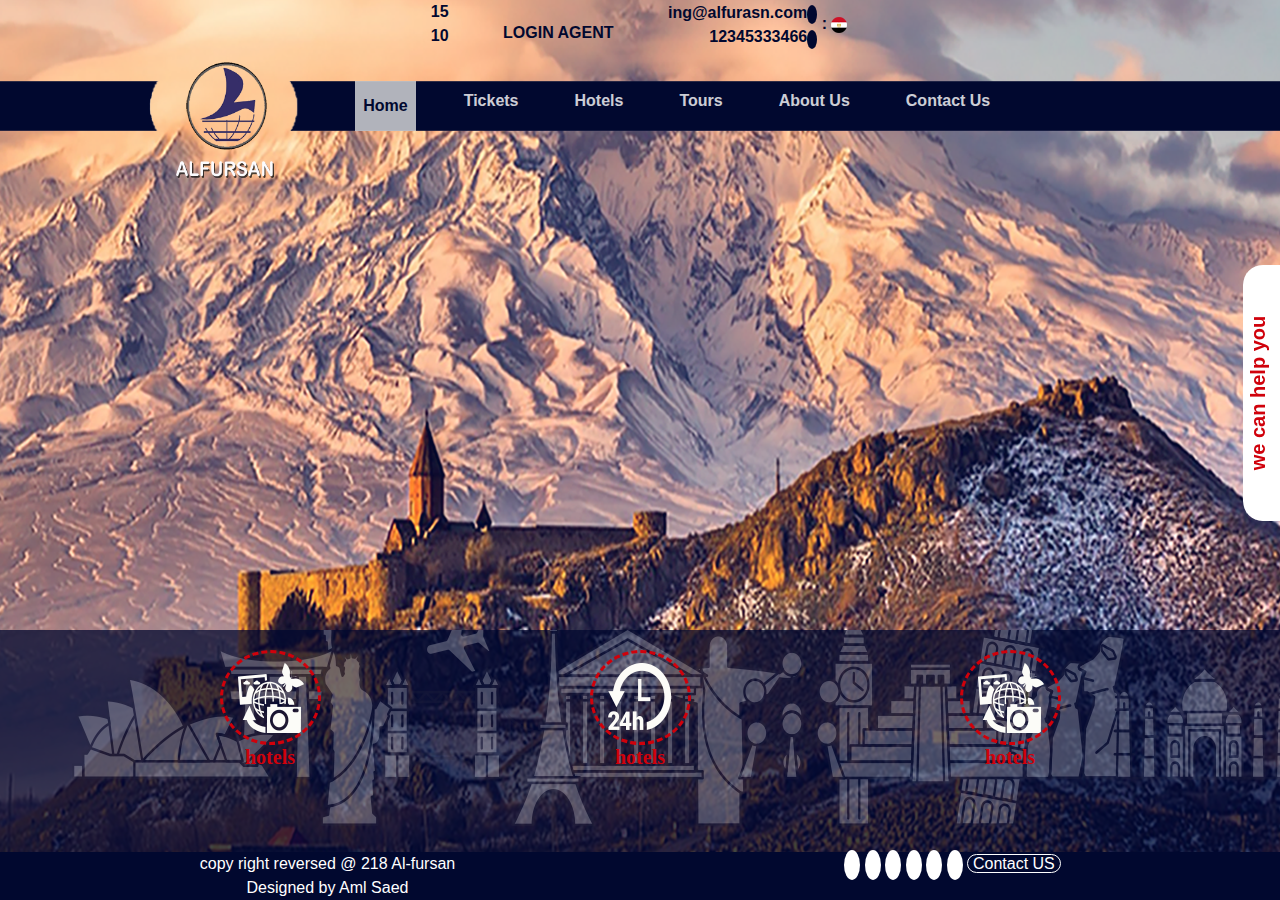
==== index.html @ 000a100a "first" ====
<!DOCTYPE html>
<html>
<head>
<meta charset="utf-8">
<meta http-equiv="X-UA-Compatible" content="IE=edge">
<meta name="viewport" content="width=device-width, initial-scale=1">
<title>Alforsan</title>
<link rel="icon" type="image/logo/logo" href="images/logo/logo.png" />
<link rel="stylesheet" href="https://use.fontawesome.com/releases/v5.3.1/css/all.css" integrity="sha384-mzrmE5qonljUremFsqc01SB46JvROS7bZs3IO2EmfFsd15uHvIt+Y8vEf7N7fWAU" crossorigin="anonymous">
<link rel="stylesheet" href="css/bootstrap.min.css">    
<link rel="stylesheet" href="css/bootstrap.css">    
<link rel="stylesheet" href="css/styles.css">
<link rel="stylesheet" href="css/responsive.css">


</head>
<body>
	<div class="container-fluid top-header">
	  <div class="row">
		  <div class="col">
			<ul class="header-ul  col-8">
			  <li>
				  <i class="far fa-clock fa-2x"></i>
				   <div class="clock icon-content"></div>
			  </li>
			  <li class="temp">
				  <i class="fas fa-sun fa-2x"></i>
				  <p class="icon-content">15 <br>10</p>
			  </li>
			  <li>
				  <i class="fas fa-user-circle fa-2x"></i>
				  <a href="#" class="icon-content">LOGIN AGENT</a>
			  </li>
			  <li> 
				  
				 <p class="icon-content contact">
					 <i class="fas fa-envelope sm-mail"></i>
					 <a href="#"> ing@alfurasn.com </a>
					 <i class="fas fa-envelope lg-mail"></i>
					 <br>
					 <i class="fas fa-phone sm-phone"></i>
					 12345333466 
					 <i class="fas fa-phone lg-phone"></i>
				  </p>
				  <p class="icon-content flag1">
					  :
				  <img src="images/icons/egypt-flag-round-icon-16.png">
				  </p>
			  </li>
			</ul>
		  </div>
	  </div>
	</div>
	
	<nav class="navbar navbar-expand-lg   justify-content-between fixed-top-md ">
           
<!--logo--><a class="navbar-brand" href="#">
		<img src="images/logo/logoo.png" width="60%" height="60%">
		</a>

		<button class="navbar-toggler " type="button" data-toggle="collapse" data-target="#navbarTogglerDemo03" aria-controls="navbarTogglerDemo03" aria-expanded="false" aria-label="Toggle navigation">
        <span class="navbar-toggler-icon"></span>
         </button>
  
		
		
		<div class="collapse navbar-collapse" id="navbarTogglerDemo03"><!--container for nav items-->
		 
	  <ul class="navbar-nav mt-2 mt-lg-0 link right" >
      
	<!--exist all the time "live feed"-->
		 <li class="nav-item">
			 <a class="nav-link font-weight-bold active" href="#">Home</a>
         </li>
		 <li class="nav-item">
			 <a class="nav-link font-weight-bold" href="#">Tickets</a>
         </li>
		 <li class="nav-item">
			 <a class="nav-link font-weight-bold" href="#">Hotels</a>
         </li>
		 <li class="nav-item">
			 <a class="nav-link font-weight-bold" href="#">Tours</a>
         </li>
		 <li class="nav-item">
			 <a class="nav-link font-weight-bold" href="#">About Us</a>
         </li>
		 <li class="nav-item">
			 <a class="nav-link font-weight-bold" href="#">Contact Us</a>
         </li>
		  
		  
		  
		  
     </ul>
    
  </div>
</nav>
<!------------------------------------------------------------------------------->
<section class="chat-box container-fluid">
	
			<p >
				<i class="far fa-comments"></i>
				we can help you 
				<i class="fas fa-angle-up"></i>
			</p>	
        
	
</section>
<!------------------------------------------------------------------------------->
<footer>
	<div class=" container">
	  <div class="row upper-footer">
		  <div class="col-md"><img src="images/icons/icon1.png"><h6>hotels</h6></div>
		  <div class="col-md"><img src="images/icons/icon2.png"><h6>hotels</h6></div>
		  <div class="col-md"><img src="images/icons/icon1.png"><h6>hotels</h6></div>
		  
	  </div>
	</div>
		<div class=" container-fluid lower-footer">

	 <div class="row ">
		  <div class="col-md">copy right reversed &#64; 218 Al-fursan
			                <br>Designed by Aml Saed
		   </div>
		  <div class="col-md">
		     <ul>
			  <li><i class="fab fa-facebook-f"></i></li>
			  <li><i class="fab fa-twitter"></i></li>
			  <li><i class="fas fa-mobile-alt"></i></li>
			  <li><i class="fab fa-skype"></i></li>
			  <li><i class="fab fa-google-plus-g"></i></li>
			  <li><i class="fab fa-youtube"></i></li>
			  <li class="contact-us">
				  <a href="#">Contact US </a>
			 </li>
			 </ul>
		 
		  </div>

	
			</div></div>
	
</footer>

	
	
	
	
 
<!------------------------------------------------------------------------------->
<script src="js/jquery-1.11.3.min.js"></script>       
<script src="js/jquery.min.js"></script>       
<script src="js/bootstrap.js"></script>    
<script src="js/bootstrap.min.js"></script>    
<script src="js/owl.carousel.min.js"></script>
<script src="js/popper.min.js"></script>
<script src="js/code.js"></script>
		
</body>
</html>
---- css/styles.css ----
/* header*/
@charset "utf-8";
/* CSS Document */
*{margin-left: auto !important;
  margin-right:auto !important;
   padding: 0;
  box-sizing: border-box;
	
}
/* to change scrollbar*/ 
/* width */
::-webkit-scrollbar {
    width: 5px;
}

/* Track */
::-webkit-scrollbar-track {
    background: #f1f1f1; 
}
 
/* Handle */
::-webkit-scrollbar-thumb {
    background: #dedede; 
}

/* Handle on hover */
::-webkit-scrollbar-thumb:hover {
    background: #3c4049; 
}
/*
======================================================================
========================================================================
*/
body{background-image: url(../images/background/BACKGROUND.png);
	 background-attachment: fixed;
	background-position: center;
	background-size: cover;
    height: 100%;
	overflow-x: hidden !important;
}

/*
========================================================================
top header
========================================================================
*/

.top-header{margin-left:10% !important;
            font-size: 5 pt;
	        font-weight: bold;
	        color: #01082f;
            vertical-align: middle;
             }
.header-ul li{text-decoration: none;
              display: inline-block;
	          padding-right: 50px;
	          vertical-align: middle;

}
.header-ul li a{text-decoration: none;
	            color: #01082f;
                vertical-align: middle;

              }
.contact{text-align: right;
         vertical-align: middle;
        

          }
.icon-content{display: inline-block;
            vertical-align: middle;


                }
.header-ul li p i{color: #e60000;
                  background-color:#01082f;
	              border-radius: 50%;
	              padding: 5px;
	              font-size: 8px;
}
.flag2{display: none!important;}
.sm-mail{display:none!important}
.sm-phone{display:none!important}
/*
======================================================================
========================================================================
*/

nav{background-image: url(../images/nav/nav.png);
	background-repeat: no-repeat;
	background-size: cover;
	height: 50px;
	width:100%;
}
nav a img{margin-left: 83% !important;
          margin-top: 17%;

}
.right{margin-right: 25% !important;}
.nav-item{padding-left: 40px;}
.nav-item a{color: #fff;opacity: .8;}
.nav-item a:hover{color: #fff;opacity: 1;}
.active{color: #01082f!important;background-color: #dedede;padding: 13px;}


/*
========================================================================
chat box
========================================================================
*/
.chat-box {position: relative;}
.chat-box p {border-top-left-radius: 20px;
	        border-top-right-radius: 20px;
            color: #d0010b;
	        background-color: #fff;
	        font-weight: bold;
	        font-size: 20px;
	        width: 20%;
	        text-align: center;
	        transform: rotate(270deg);
	        position:fixed;
	        top: 41%;
	        right: -9%;
	        padding-bottom:18px; 
           }
/*.chat-box p:hover{transform: rotate(180deg)}

/*
========================================================================
footer
========================================================================
*/
footer{background-image: url(../images/foooter.png) ;
	height: auto;
	margin-top: 25%;
	text-align: center;
     color: #fff;
	 position: absolute;
	height: 30%;
	bottom: 0;
	width: 100%
      }
.upper-footer{padding-top: 20px;}
.upper-footer img{border: 3px dashed #d0010b;
                   border-radius: 50%;
	              
                  }
.upper-footer h6{ color: #d0010b;
                  font-size: 20px;
	              font-weight: bold;
	              font-family: cursive;
                   }

.lower-footer{background-color: #01082f;

	    position: absolute;
	    bottom: 0;
  
}
.lower-footer ul li{display: inline-block;}	
.lower-footer ul li i{border-radius: 50%;
                      color:#333;
	                  background-color: #fff;
	                  font-size: 12px;
	                  padding: 8px;
	                  margin-top: 5px;
                       }
.contact-us a{
	    border:1px solid #fff;
	    border-radius: 20px;
        padding: 0 5px;
        text-decoration: none;
	    color: #fff;
        }
---- css/responsive.css ----
/* Medium screen  */ 
@media only screen and (min-width: 1020px) and (max-width: 1199px) { 
	body{overflow-x: hidden;}
	.top-header{margin-left: 14%!important;}
 .chat-box p {border-top-left-radius: 20px;
	        border-top-right-radius: 20px;
            color: #d0010b;
	        background-color: #fff;
	        font-weight: bold;
	        font-size: 20px;
	        width: 20%;
	        text-align: center;
	        transform: rotate(270deg);
	        position:fixed;
	        top: 41%;
	        right: 4%;
	        padding-bottom:18px; 
           }

    .right{margin-right: 4% !important;}
    nav a img{margin-left: 61% !important;
          margin-top: 30%;

}
}
/*** 
=============================================*/


@media only screen and (min-width: 992px) and (max-width: 1020px) { 
    	.top-header{margin-left: 14%!important;}
 .chat-box p {border-top-left-radius: 20px;
	        border-top-right-radius: 20px;
            color: #d0010b;
	        background-color: #fff;
	        font-weight: bold;
	        font-size: 20px;
	        width: 20%;
	        text-align: center;
	        transform: rotate(270deg);
	        position:fixed;
	        top: 41%;
	        right: 4%;
	        padding-bottom:18px; 
           }

    .right{margin-right: 0% !important;}
    nav a img{margin-left: 61% !important;
          margin-top: 30%;

}
}

/*=============================================*/
  

/* Tablet Layout: 768px. */
@media only screen and (min-width: 768px) and (max-width: 991px) {  
 .top-header{margin-left: 14%!important;}
 .chat-box p {border-top-left-radius: 20px;
	        border-top-right-radius: 20px;
            color: #d0010b;
	        background-color: #fff;
	        font-weight: bold;
	        font-size: 20px;
	        width: 20%;
	        text-align: center;
	        transform: rotate(270deg);
	        position:fixed;
	        top: 41%;
	        right: 4%;
	        padding-bottom:18px; 
           }

    nav a img{margin-left: 61% !important;
          margin-top: 30%;

}
}


@media only screen and (min-width: 450px) and (max-width: 767px) {  
/*========================================================================
top header
========================================================================
*/

.top-header{margin-left:-23% !important;
            font-size: 5 pt;
	        font-weight: bold;
	        color: #01082f;
            vertical-align: middle;
             }
.temp{display:none!important;}
.header-ul li{text-decoration: none;
              display: inline-block;
	          padding-right: 50px;
	          vertical-align: middle;

}
.header-ul li a{text-decoration: none;
	            color: #01082f;
                vertical-align: middle;

              }
.contact{text-align: left;
         vertical-align: middle;
        

          }
.icon-content{display: inline-block;
            vertical-align: middle;


                }
.header-ul li p i{color: #e60000;
                  background-color:#01082f;
	              border-radius: 50%;
	              padding: 5px;
	              font-size: 8px;
                  }	
.flag1{display: none!important;}
.sm-mail{display:inline-block!important}
.sm-phone{display:inline-block!important}	
.lg-mail{display:none!important}
.lg-phone{display:none!important}

	
	
	
	
	
	
	
	
	
}
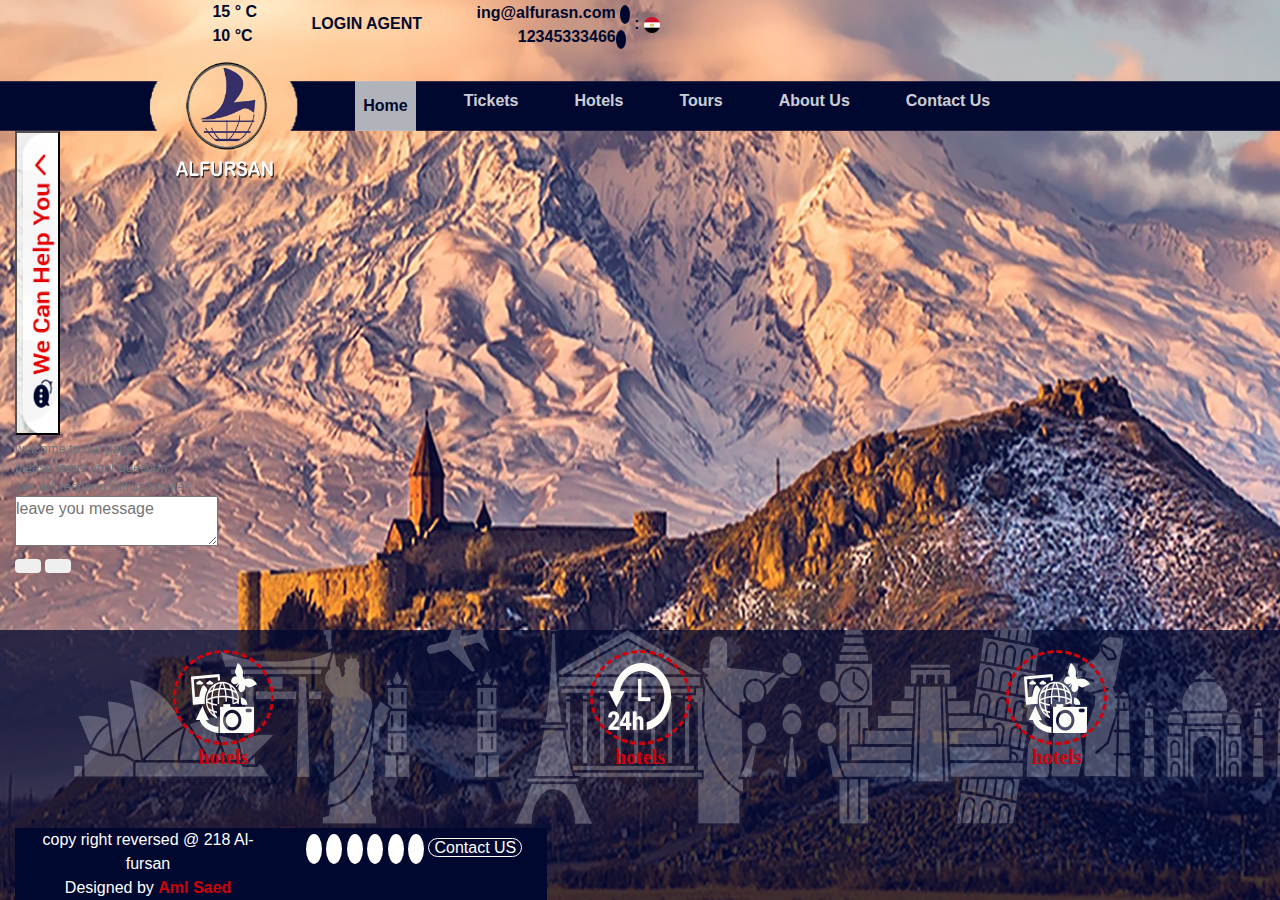
==== commit 951e85fa: "modify index layout" ====
--- a/index.html
+++ b/index.html
@@ -4,43 +4,88 @@
 <meta charset="utf-8">
 <meta http-equiv="X-UA-Compatible" content="IE=edge">
 <meta name="viewport" content="width=device-width, initial-scale=1">
+<!--title &icon-->
 <title>Alforsan</title>
 <link rel="icon" type="image/logo/logo" href="images/logo/logo.png" />
+<!--font awesom-->
 <link rel="stylesheet" href="https://use.fontawesome.com/releases/v5.3.1/css/all.css" integrity="sha384-mzrmE5qonljUremFsqc01SB46JvROS7bZs3IO2EmfFsd15uHvIt+Y8vEf7N7fWAU" crossorigin="anonymous">
+<!--bootstrap-->
 <link rel="stylesheet" href="css/bootstrap.min.css">    
 <link rel="stylesheet" href="css/bootstrap.css">    
+<!--animate-->
+<link rel="stylesheet" href="css/animate.css">
+<!--style sheet-->
 <link rel="stylesheet" href="css/styles.css">
 <link rel="stylesheet" href="css/responsive.css">
 
 
 </head>
-<body>
+<body onMouseOver="randombg()" id="random">
+	<!--header-->
 	<div class="container-fluid top-header">
 	  <div class="row">
 		  <div class="col">
-			<ul class="header-ul  col-8">
+			<ul class="header-ul ">
+					<!--clock-->
 			  <li>
 				  <i class="far fa-clock fa-2x"></i>
-				   <div class="clock icon-content"></div>
-			  </li>
+				   <div class="clock icon-content mb-3"></div>
+			  </li>
+				<!--temp-->
 			  <li class="temp">
 				  <i class="fas fa-sun fa-2x"></i>
-				  <p class="icon-content">15 <br>10</p>
-			  </li>
+				  <p class="icon-content ">15 &#176; C<br>10 &#176;C</p>
+			  </li>
+				<!--login-->
 			  <li>
 				  <i class="fas fa-user-circle fa-2x"></i>
-				  <a href="#" class="icon-content">LOGIN AGENT</a>
-			  </li>
+				  <!--login modal-->
+				  <a href="#" class="icon-content  mb-3" data-toggle="modal" data-target="#exampleModal" >LOGIN AGENT</a>
+				   <!--modal-->
+						<div class="modal fade" id="exampleModal" tabindex="-1" role="dialog" aria-labelledby="exampleModalLabel" aria-hidden="true">
+						  <div class="modal-dialog" role="document">
+							<div class="modal-content">
+							  <div class="modal-header">
+								<h5 class="modal-title" id="exampleModalLabel">
+									<i class="fas fa-user-circle fa-2x"></i>
+						
+								</h5>
+								<button type="button" class="close" data-dismiss="modal" aria-label="Close">
+								  <span aria-hidden="true">&times;</span>
+								</button>
+							  </div>
+							  <div class="modal-body">
+								<form>
+								  <div class="form-group">
+									<label for="emai" class="col-form-label">Email</label>
+									<input type="email" class="form-control" id="email">
+								  </div>
+								  <div class="form-group">
+									<label for="password" class="col-form-label">password</label>
+									<input type="password" class="form-control" id="password">
+								  </div>
+								  
+								</form>
+							  </div>
+							  <div class="modal-footer">
+								<button type="button" class="btn " data-dismiss="modal">Cancel</button>
+								<button type="button" class="btn"> Enter</button>
+							  </div>
+							</div>
+						  </div>
+						</div>
+				  <!--end of modal-->
+			  </li>
+				<!--contact us-->
 			  <li> 
-				  
 				 <p class="icon-content contact">
 					 <i class="fas fa-envelope sm-mail"></i>
-					 <a href="#"> ing@alfurasn.com </a>
+					 <a href="#" class="mr-1"> ing@alfurasn.com </a>
 					 <i class="fas fa-envelope lg-mail"></i>
 					 <br>
 					 <i class="fas fa-phone sm-phone"></i>
 					 12345333466 
-					 <i class="fas fa-phone lg-phone"></i>
+					 <i class="fas fa-phone lg-phone mr-1"></i>
 				  </p>
 				  <p class="icon-content flag1">
 					  :
@@ -50,42 +95,63 @@
 			</ul>
 		  </div>
 	  </div>
-	</div>
-	
+	</div><!--end of header-->
+	<!--start of na-->
 	<nav class="navbar navbar-expand-lg   justify-content-between fixed-top-md ">
            
-<!--logo--><a class="navbar-brand" href="#">
+        <!--logo-->
+		<a class="navbar-brand" href="#">
 		<img src="images/logo/logoo.png" width="60%" height="60%">
 		</a>
 
 		<button class="navbar-toggler " type="button" data-toggle="collapse" data-target="#navbarTogglerDemo03" aria-controls="navbarTogglerDemo03" aria-expanded="false" aria-label="Toggle navigation">
-        <span class="navbar-toggler-icon"></span>
+        <i class="fas fa-bars "style="color:#fff;"></i>
          </button>
   
 		
 		
-		<div class="collapse navbar-collapse" id="navbarTogglerDemo03"><!--container for nav items-->
+		<div class="collapse navbar-collapse" id="navbarTogglerDemo03">
+			<!--container for nav items-->
 		 
 	  <ul class="navbar-nav mt-2 mt-lg-0 link right" >
       
-	<!--exist all the time "live feed"-->
-		 <li class="nav-item">
-			 <a class="nav-link font-weight-bold active" href="#">Home</a>
-         </li>
-		 <li class="nav-item">
-			 <a class="nav-link font-weight-bold" href="#">Tickets</a>
-         </li>
-		 <li class="nav-item">
-			 <a class="nav-link font-weight-bold" href="#">Hotels</a>
-         </li>
-		 <li class="nav-item">
-			 <a class="nav-link font-weight-bold" href="#">Tours</a>
-         </li>
-		 <li class="nav-item">
-			 <a class="nav-link font-weight-bold" href="#">About Us</a>
-         </li>
-		 <li class="nav-item">
-			 <a class="nav-link font-weight-bold" href="#">Contact Us</a>
+	       <!--exist all the time "live feed"-->
+		 <li class="nav-item">
+			 <a class="nav-link font-weight-bold active" href="index.html">Home</a>
+         </li>
+		 <li class="nav-item">
+			 <a class="nav-link font-weight-bold" href="tickets.html">Tickets</a>
+         </li>
+		 <li class="nav-item">
+					 <a class="nav-link font-weight-bold" href="hotels.html" data-toggle="dropdown">Hotels</a>
+					        <ul class="dropdown-menu drop-menu " role="menu" aria-labelledby="dropdownMenu">
+											<!--dropdown without sub menu-->
+											<li class="d-none d-lg-block ">
+												<a class="dropdown-item" href="#">ALL HOTELS</a>
+											</li>
+											<li class="d-none d-lg-block ">
+												<a class="dropdown-item" href="#">CAIRO</a>
+											</li>
+											<li class="d-none d-lg-block ">
+												<a class="dropdown-item" href="#">ALEX</a>
+											</li>
+											<li class="d-none d-lg-block ">
+												<a class="dropdown-item" href="#">SINAI</a>
+											</li>
+											<!--dropdown with sub menu-->
+					                    </ul>
+          </li>
+                                       
+			 
+         </li>
+		 <li class="nav-item">
+			 <a class="nav-link font-weight-bold" href="tours.html">Tours</a>
+         </li>
+		 <li class="nav-item">
+			 <a class="nav-link font-weight-bold" href="about.html">About Us</a>
+         </li>
+		 <li class="nav-item">
+			 <a class="nav-link font-weight-bold" href="contact.html">Contact Us</a>
          </li>
 		  
 		  
@@ -96,41 +162,62 @@
   </div>
 </nav>
 <!------------------------------------------------------------------------------->
+	<!--chat box-->
 <section class="chat-box container-fluid">
 	
-			<p >
+			<!--<p >
 				<i class="far fa-comments"></i>
 				we can help you 
 				<i class="fas fa-angle-up"></i>
-			</p>	
-        
+			</p>-->
+	<button class="open-button" onclick="openForm()">
+		<img src ="images/message.png" height="300px;">
+	</button>
+		<div class="form-popup" id="myForm">
+			  <form action="index.html" class="form-container">
+                    
+                   <small id="gmail" class="form-text text-muted">
+                       welcome to our page<br>
+					   please leave your question<br> 
+					   ,we will respond within minutes
+                   </small>
+				  <textarea type="text" placeholder="leave you message" name="textarea" required></textarea><br>
+
+				<button type="submit" class="btn">
+					<i class="fas fa-hand-pointer"></i></button>
+				<button type="button" class="btn cancel" onclick="closeForm()">
+					<i class="fas fa-times"></i></button>
+			  </form>
+</div>
 	
 </section>
 <!------------------------------------------------------------------------------->
-<footer>
-	<div class=" container">
+	<!--footer-->
+<footer class="container-fluid">
 	  <div class="row upper-footer">
-		  <div class="col-md"><img src="images/icons/icon1.png"><h6>hotels</h6></div>
-		  <div class="col-md"><img src="images/icons/icon2.png"><h6>hotels</h6></div>
-		  <div class="col-md"><img src="images/icons/icon1.png"><h6>hotels</h6></div>
-		  
-	  </div>
+		  <div class="col-md wow bounceInUp animated"><img src="images/icons/icon1.png"><h6>hotels</h6>
+		  </div>
+		  <div class="col-md wow bounceInUp"><img src="images/icons/icon2.png"><h6>hotels</h6>
+		  </div>
+		  <div class="col-md wow bounceInUp"><img src="images/icons/icon1.png"><h6>hotels</h6>
+		  </div>
+		  
 	</div>
-		<div class=" container-fluid lower-footer">
-
-	 <div class="row ">
+
+	 <div class="row lower-footer">
 		  <div class="col-md">copy right reversed &#64; 218 Al-fursan
-			                <br>Designed by Aml Saed
+			                <br>Designed by 
+			        <strong style="color:#d0010b">Aml Saed</strong>
 		   </div>
 		  <div class="col-md">
 		     <ul>
-			  <li><i class="fab fa-facebook-f"></i></li>
+			  <li><i class="fab fa-facebook-f fa-2x"></i></li>
 			  <li><i class="fab fa-twitter"></i></li>
 			  <li><i class="fas fa-mobile-alt"></i></li>
 			  <li><i class="fab fa-skype"></i></li>
 			  <li><i class="fab fa-google-plus-g"></i></li>
 			  <li><i class="fab fa-youtube"></i></li>
-			  <li class="contact-us">
+			  <li class="contact-us mt-2">
 				  <a href="#">Contact US </a>
 			 </li>
 			 </ul>
@@ -138,7 +225,7 @@
 		  </div>
 
 	
-			</div></div>
+			</div>
 	
 </footer>
 
@@ -148,6 +235,7 @@
 	
  
 <!------------------------------------------------------------------------------->
+<script src="js/wow.min.js"></script>       
 <script src="js/jquery-1.11.3.min.js"></script>       
 <script src="js/jquery.min.js"></script>       
 <script src="js/bootstrap.js"></script>    
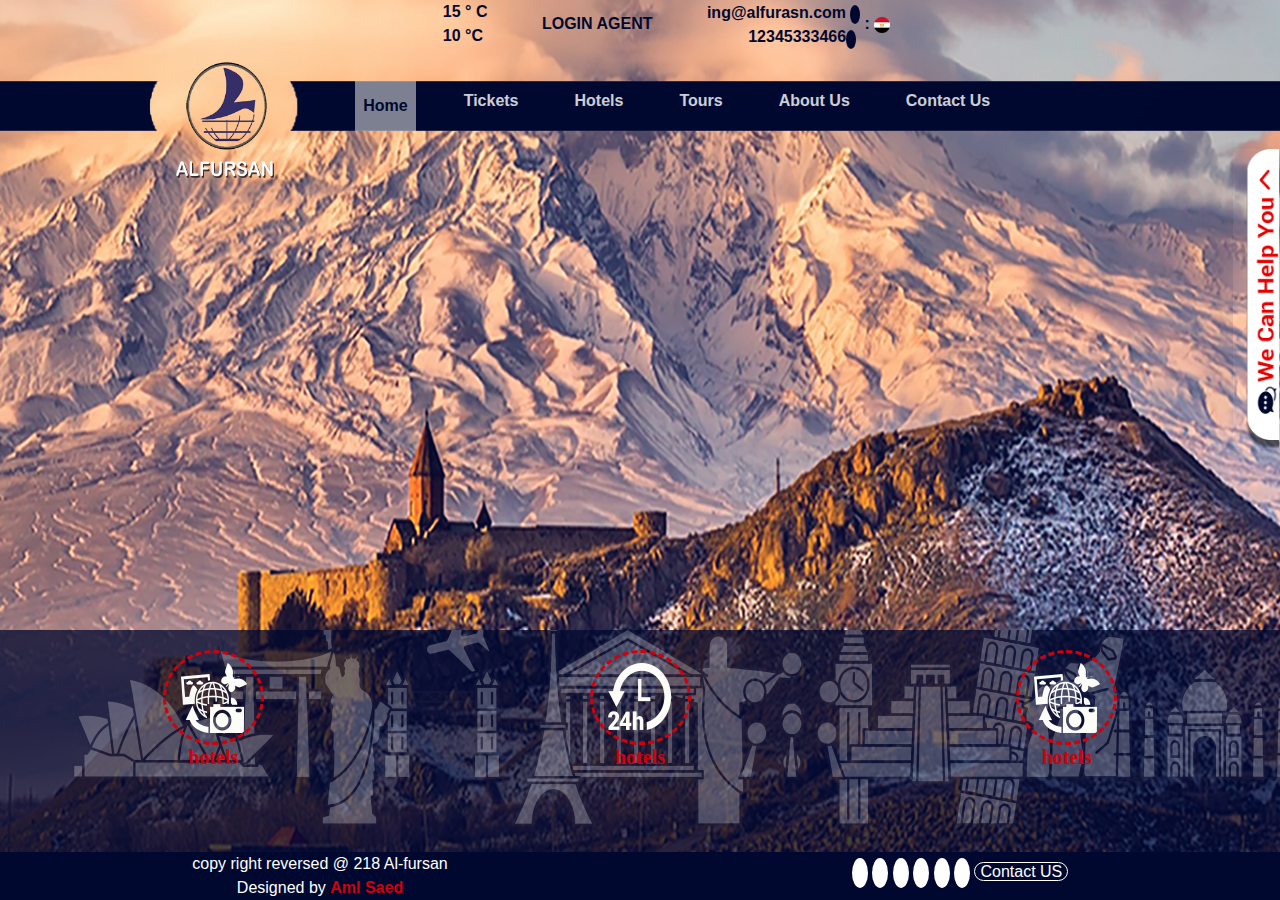
==== commit 1747a911: "responsive sm screens" ====
--- a/index.html
+++ b/index.html
@@ -100,11 +100,11 @@
 	<nav class="navbar navbar-expand-lg   justify-content-between fixed-top-md ">
            
         <!--logo-->
-		<a class="navbar-brand" href="#">
-		<img src="images/logo/logoo.png" width="60%" height="60%">
+		<a class="navbar-brand wow zoomInUp" href="#">
+		<img src="images/logo/logoo.png" width="60%" height="60% ">
 		</a>
 
-		<button class="navbar-toggler " type="button" data-toggle="collapse" data-target="#navbarTogglerDemo03" aria-controls="navbarTogglerDemo03" aria-expanded="false" aria-label="Toggle navigation">
+		<button class="navbar-toggler nav-button" type="button" data-toggle="collapse" data-target="#navbarTogglerDemo03" aria-controls="navbarTogglerDemo03" aria-expanded="false" aria-label="Toggle navigation">
         <i class="fas fa-bars "style="color:#fff;"></i>
          </button>
   
@@ -122,28 +122,9 @@
 		 <li class="nav-item">
 			 <a class="nav-link font-weight-bold" href="tickets.html">Tickets</a>
          </li>
-		 <li class="nav-item">
-					 <a class="nav-link font-weight-bold" href="hotels.html" data-toggle="dropdown">Hotels</a>
-					        <ul class="dropdown-menu drop-menu " role="menu" aria-labelledby="dropdownMenu">
-											<!--dropdown without sub menu-->
-											<li class="d-none d-lg-block ">
-												<a class="dropdown-item" href="#">ALL HOTELS</a>
-											</li>
-											<li class="d-none d-lg-block ">
-												<a class="dropdown-item" href="#">CAIRO</a>
-											</li>
-											<li class="d-none d-lg-block ">
-												<a class="dropdown-item" href="#">ALEX</a>
-											</li>
-											<li class="d-none d-lg-block ">
-												<a class="dropdown-item" href="#">SINAI</a>
-											</li>
-											<!--dropdown with sub menu-->
-					                    </ul>
-          </li>
-                                       
-			 
-         </li>
+		 <li class="nav-item"><a class="nav-link font-weight-bold" href="hotels.html" >Hotels</a> 
+		 </li> 
+         
 		 <li class="nav-item">
 			 <a class="nav-link font-weight-bold" href="tours.html">Tours</a>
          </li>
@@ -170,10 +151,12 @@
 				we can help you 
 				<i class="fas fa-angle-up"></i>
 			</p>-->
-	<button class="open-button" onclick="openForm()">
+	<button class="open-button wow bounceInLeft" onclick="openForm()">
 		<img src ="images/message.png" height="300px;">
 	</button>
 		<div class="form-popup" id="myForm">
+			<div class="chat-title">
+			<a href="#" class="mt-4"><i class="fas fa-circle"></i></a></div>
 			  <form action="index.html" class="form-container">
                     
                    <small id="gmail" class="form-text text-muted">
@@ -183,7 +166,7 @@
                    </small>
 				  <textarea type="text" placeholder="leave you message" name="textarea" required></textarea><br>
 
-				<button type="submit" class="btn">
+				<button type="submit" class="btn send">
 					<i class="fas fa-hand-pointer"></i></button>
 				<button type="button" class="btn cancel" onclick="closeForm()">
 					<i class="fas fa-times"></i></button>
@@ -195,7 +178,7 @@
 	<!--footer-->
 <footer class="container-fluid">
 	  <div class="row upper-footer">
-		  <div class="col-md wow bounceInUp animated"><img src="images/icons/icon1.png"><h6>hotels</h6>
+		  <div class="col-md wow bounceInUp "><img src="images/icons/icon1.png"><h6>hotels</h6>
 		  </div>
 		  <div class="col-md wow bounceInUp"><img src="images/icons/icon2.png"><h6>hotels</h6>
 		  </div>
--- a/css/styles.css
+++ b/css/styles.css
@@ -37,7 +37,7 @@
 */
 body{background-image: url(../images/background/BACKGROUND.png);
 	 background-attachment: fixed;
-	background-position: center;
+	background-position: center center;
 	background-size: cover;
     height: 100%;
 	overflow-x: hidden !important;
@@ -49,7 +49,7 @@
 ========================================================================
 */
 
-.top-header{margin-left:10% !important;
+.top-header{margin-left:28% !important;
             font-size: 5 pt;
 	        font-weight: bold;
 	        color: #01082f;
@@ -85,6 +85,14 @@
 .flag2{display: none!important;}
 .sm-mail{display:none!important}
 .sm-phone{display:none!important}
+
+
+#exampleModal{background-color:rgba(1, 8, 47, .4) ;}
+.modal-content{background-color: rgba(1, 8, 47, .6) ;
+	           color:#fff;}
+.btn{margin-left:10px !important;
+	 background-color:#01082f;
+	 color:#fff }
 /*
 ======================================================================
 ========================================================================
@@ -101,33 +109,127 @@
 
 }
 .right{margin-right: 25% !important;}
+
 .nav-item{padding-left: 40px;}
+
 .nav-item a{color: #fff;opacity: .8;}
+
 .nav-item a:hover{color: #fff;opacity: 1;}
-.active{color: #01082f!important;background-color: #dedede;padding: 13px;}
-
-
+
+.active{color: #01082f!important;
+	background-color: rgba(222, 222, 222, .7);
+	padding: 13px;}
+
+.dropdown-menu{width:30px;color:#fff;background-color: rgba(1, 8, 47, .6) ;right:64px}
+
+
+.dropdown-item:hover{color:#01082f!important;
+	                 background-color: rgba(255, 255, 255, .6)}
 /*
 ========================================================================
 chat box
 ========================================================================
 */
-.chat-box {position: relative;}
-.chat-box p {border-top-left-radius: 20px;
-	        border-top-right-radius: 20px;
-            color: #d0010b;
-	        background-color: #fff;
-	        font-weight: bold;
-	        font-size: 20px;
-	        width: 20%;
-	        text-align: center;
-	        transform: rotate(270deg);
-	        position:fixed;
-	        top: 41%;
-	        right: -9%;
-	        padding-bottom:18px; 
-           }
-/*.chat-box p:hover{transform: rotate(180deg)}
+.chat-box {position: relative;
+	      margin-top: 1%
+	      }
+
+	
+/* Button used to open the contact form - fixed at the bottom of the page */
+.open-button {
+  border: none;
+  cursor: pointer;
+  position: absolute;
+  margin-top: 5px;
+  right: 0;
+  background-color: transparent;
+  -webkit-box-shadow: -1px 4px 115px -17px rgba(1,8,47,1);
+-moz-box-shadow: -1px 4px 115px -17px rgba(1,8,47,1);
+box-shadow: -1px 4px 115px -17px rgba(1,8,47,1);
+
+}
+
+/* The popup form - hidden by default */
+.form-popup {
+  display: none;
+  position: absolute;
+  margin-top: 3px;
+  right: 0px;
+  z-index: 9;
+  height:304px;
+  overflow-y: scroll;
+  width:270px;
+	border-radius: 10px;
+	background-color: #fff;
+  -webkit-box-shadow: 0px 7px 70px 7px rgba(222,222,222,1);
+-moz-box-shadow: 0px 7px 70px 7px rgba(222,222,222,1);
+box-shadow: 0px 7px 70px 7px rgba(222,222,222,1);
+
+}
+/* Add styles to the form container */
+.form-container {
+  max-width: 300px;
+  padding: 10px;
+  background-color: #fff;
+}
+
+form small{	background-color: rgba(224, 282, 220, .7);
+	border-radius: 10px;
+	padding:20px;
+	 width:200px;
+	margin-left:35px !important;
+  margin-top:40px!important;
+}
+.form-container textarea{border: none;
+	                     border-radius: 10px;
+	                    background-color: rgba(222, 222, 222, .7);
+	                    padding: 20px;
+	                    width:200px;
+		                 margin-top:20px ;
+	                     margin-right:35px !important; 
+
+}
+
+
+
+/* Set a style for the submit/login button */
+.form-container .btn {
+  background-color: #01082f;
+  color: white;
+  border: none;
+  cursor: pointer;
+  opacity: 0.8;
+  position: fixed;
+  border-radius: 50%;
+}
+ .form-popup .chat-title{
+  position: fixed;
+  background-color:#01082f;
+  color:#fff;
+  width: 350px;
+  height:40px; 
+ }
+ .chat-title a{text-decoration: none;
+                color: #8bef0b;
+                margin-left: 67%!important;
+                font-size: 8px;
+
+ }
+/* Add a red background color to the cancel button */
+.form-container .cancel {
+  background-color: transparent;
+ color:#fff;
+  right:233px;
+  top:145px;
+
+}
+.form-container .send{right:45px;
+                      top:390px;}
+/* Add some hover effects to buttons */
+.form-container .btn:hover, .open-button:hover {
+  opacity: 1;
+}
+
 
 /*
 ========================================================================
@@ -142,7 +244,9 @@
 	 position: absolute;
 	height: 30%;
 	bottom: 0;
-	width: 100%
+	width: 100%;
+	padding-left: 0 !important;
+	padding-right: 0 !important;
       }
 .upper-footer{padding-top: 20px;}
 .upper-footer img{border: 3px dashed #d0010b;
@@ -156,9 +260,9 @@
                    }
 
 .lower-footer{background-color: #01082f;
-
-	    position: absolute;
-	    bottom: 0;
+              width:100%!important;
+	          position: absolute;
+	          bottom: 0;
   
 }
 .lower-footer ul li{display: inline-block;}	
--- a/css/responsive.css
+++ b/css/responsive.css
@@ -1,116 +1,100 @@
+
+/* Large Layout: 1200px. */
+@media only screen and (min-width: 1200px){
+    
+ 
+    
+}
+
+
+
 
 /* Medium screen  */ 
-@media only screen and (min-width: 1020px) and (max-width: 1199px) { 
-	body{overflow-x: hidden;}
-	.top-header{margin-left: 14%!important;}
- .chat-box p {border-top-left-radius: 20px;
-	        border-top-right-radius: 20px;
-            color: #d0010b;
-	        background-color: #fff;
-	        font-weight: bold;
-	        font-size: 20px;
-	        width: 20%;
-	        text-align: center;
-	        transform: rotate(270deg);
-	        position:fixed;
-	        top: 41%;
-	        right: 4%;
-	        padding-bottom:18px; 
-           }
-
-    .right{margin-right: 4% !important;}
-    nav a img{margin-left: 61% !important;
-          margin-top: 30%;
-
-}
-}
-/*** 
-=============================================*/
-
-
-@media only screen and (min-width: 992px) and (max-width: 1020px) { 
-    	.top-header{margin-left: 14%!important;}
- .chat-box p {border-top-left-radius: 20px;
-	        border-top-right-radius: 20px;
-            color: #d0010b;
-	        background-color: #fff;
-	        font-weight: bold;
-	        font-size: 20px;
-	        width: 20%;
-	        text-align: center;
-	        transform: rotate(270deg);
-	        position:fixed;
-	        top: 41%;
-	        right: 4%;
-	        padding-bottom:18px; 
-           }
-
-    .right{margin-right: 0% !important;}
-    nav a img{margin-left: 61% !important;
-          margin-top: 30%;
-
-}
-}
-
-/*=============================================*/
+@media only screen and (min-width: 992px) and (max-width: 1199px) {  
+    
   
+    
+    
+    
+    
+    
+    
+    
+  
+    
+
+}
+
 
 /* Tablet Layout: 768px. */
 @media only screen and (min-width: 768px) and (max-width: 991px) {  
- .top-header{margin-left: 14%!important;}
- .chat-box p {border-top-left-radius: 20px;
-	        border-top-right-radius: 20px;
-            color: #d0010b;
-	        background-color: #fff;
-	        font-weight: bold;
-	        font-size: 20px;
-	        width: 20%;
-	        text-align: center;
-	        transform: rotate(270deg);
-	        position:fixed;
-	        top: 41%;
-	        right: 4%;
-	        padding-bottom:18px; 
-           }
-
-    nav a img{margin-left: 61% !important;
-          margin-top: 30%;
-
-}
-}
-
-
-@media only screen and (min-width: 450px) and (max-width: 767px) {  
-/*========================================================================
-top header
-========================================================================
-*/
-
-.top-header{margin-left:-23% !important;
-            font-size: 5 pt;
-	        font-weight: bold;
-	        color: #01082f;
-            vertical-align: middle;
+    
+     
+    
+    
+    
+    
+    
+    
+    
+    
+ 
+    
+}
+
+
+/* Mobile Layout: 320px. */
+@media only screen and (max-width: 767px) { 
+
+
+    
+    
+    
+    
+    
+    
+    
+    
+    
+   
+    
+}
+
+/* Wide Mobile Layout: 480px. */
+@media only screen and (min-width: 480px) and (max-width: 767px){}
+
+
+@media (min-width: 992px){  }
+
+
+
+@media only screen and (max-width: 991px){    
+
+       
+      
+    
+}
+	/*
+	================================================================
+	================================================================
+	*/
+	@media only screen and (min-width: 250px)and (max-width: 479px){
+     .top-header{margin-left:0px !important;
+                
              }
-.temp{display:none!important;}
-.header-ul li{text-decoration: none;
-              display: inline-block;
-	          padding-right: 50px;
-	          vertical-align: middle;
+ .header-ul li{
+	         display:block;
 
 }
 .header-ul li a{text-decoration: none;
 	            color: #01082f;
-                vertical-align: middle;
 
               }
 .contact{text-align: left;
-         vertical-align: middle;
         
 
           }
 .icon-content{display: inline-block;
-            vertical-align: middle;
 
 
                 }
@@ -119,20 +103,209 @@
 	              border-radius: 50%;
 	              padding: 5px;
 	              font-size: 8px;
-                  }	
+}
 .flag1{display: none!important;}
 .sm-mail{display:inline-block!important}
-.sm-phone{display:inline-block!important}	
+.sm-phone{display:inline-block!important}
 .lg-mail{display:none!important}
 .lg-phone{display:none!important}
 
+
+#exampleModal{background-color:rgba(1, 8, 47, .4) ;}
+.modal-content{background-color: rgba(1, 8, 47, .6) ;
+	           color:#fff;}
+.btn{margin-left:10px !important;
+	 background-color:#01082f;
+	 color:#fff }
+/*
+======================================================================
+========================================================================
+*/
+
+nav{background-image: url(../images/nav/smnav.png);
+	background-repeat: no-repeat;
+	background-size: auto;
+	height: auto;
+	width:100%;
+}
+nav a img{margin-left: 8% !important;
+          margin-top: -20%;}
+
+.right{margin-right: 0% !important;background-colo
+}
+.nav-button{margin-bottom: 60px;}
+
+.nav-item{padding-left: 40px;}
+
+.nav-item a{color: #fff;opacity: .8;}
+
+.nav-item a:hover{color: #fff;opacity: 1;}
+
+.active{color: #fff!important;
+	background-color: transparent;
+	padding: 13px;}
+
+.dropdown-menu{width:30px;color:#fff;background-color: rgba(1, 8, 47, .6) ;right:64px}
+
+
+.dropdown-item:hover{color:#01082f!important;
+	                 background-color: rgba(255, 255, 255, .6)}
+/*
+========================================================================
+chat box
+========================================================================
+*/
+.chat-box {position: relative;
+	      margin-top: 1%
+	      }
+
 	
-	
-	
-	
-	
-	
-	
-	
-	
-}
+/* Button used to open the contact form - fixed at the bottom of the page */
+.open-button {
+  border: none;
+  cursor: pointer;
+  position: absolute;
+  margin-top: 5px;
+  right: 0;
+  background-color: transparent;
+}
+
+/* The popup form - hidden by default */
+.form-popup {
+  display: none;
+  position: absolute;
+  margin-top: 3px;
+  right: 0px;
+  z-index: 9;
+  height:304px;
+  overflow-y: scroll;
+  width:270px;
+	border-radius: 10px;
+	background-color: #fff;
+}
+/* Add styles to the form container */
+.form-container {
+  max-width: 300px;
+  padding: 10px;
+  background-color: #fff;
+}
+
+form small{	background-color: rgba(224, 282, 220, .7);
+	border-radius: 10px;
+	padding:20px;
+	 width:200px;
+	margin-left:35px !important;
+}
+.form-container textarea{border: none;
+	                     border-radius: 10px;
+	                    background-color: rgba(222, 222, 222, .7);
+	                    padding: 20px;
+	                    width:200px;
+		                 margin-top:35px ;
+	                     margin-right:35px !important; 
+
+}
+
+
+
+/* Set a style for the submit/login button */
+.form-container .btn {
+  background-color: #01082f;
+  color: white;
+  border: none;
+  cursor: pointer;
+  opacity: 0.8;
+  position: fixed;
+  border-radius: 50%;
+}
+
+/* Add a red background color to the cancel button */
+.form-container .cancel {
+  background-color: transparent;
+ color:#01082f;
+  right:233px;
+  top:134px;
+
+}
+
+/* Add some hover effects to buttons */
+.form-container .btn:hover, .open-button:hover {
+  opacity: 1;
+}
+
+
+/*
+========================================================================
+footer
+========================================================================
+*/
+footer{background-image: url(../images/foooter.png) ;
+	   background-repeat: no-repeat;
+	   background-size: cover;
+	  background-position: center center;
+	margin-top:32%;
+	text-align: center;
+     color: #fff;
+	 position: absolute;
+	height: 100%;
+	width: 100%;
+	padding-left: 0 !important;
+	padding-right: 0 !important;
+	top:100%!important;
+      }
+.upper-footer{padding-top: 20px;}
+.upper-footer img{border: 3px dashed #d0010b;
+                   border-radius: 50%;
+	              
+                  }
+.upper-footer h6{ color: #d0010b;
+                  font-size: 20px;
+	              font-weight: bold;
+	              font-family: cursive;
+                   }
+
+.lower-footer{background-color: #01082f;
+              width:100%!important;
+	          position: absolute;
+	          bottom: 0;
+  
+}
+.lower-footer ul li{display: inline-block;}	
+.lower-footer ul li i{border-radius: 50%;
+                      color:#333;
+	                  background-color: #fff;
+	                  font-size: 12px;
+	                  padding: 8px;
+	                  margin-top: 5px;
+                       }
+.contact-us a{
+	    border:1px solid #fff;
+	    border-radius: 20px;
+        padding: 0 5px;
+        text-decoration: none;
+	    color: #fff;
+        }
+
+
+
+
+		
+		
+		
+		
+		
+		
+		
+		
+		
+		
+		
+		
+		
+		
+		
+		
+		
+		
+		
+	}
